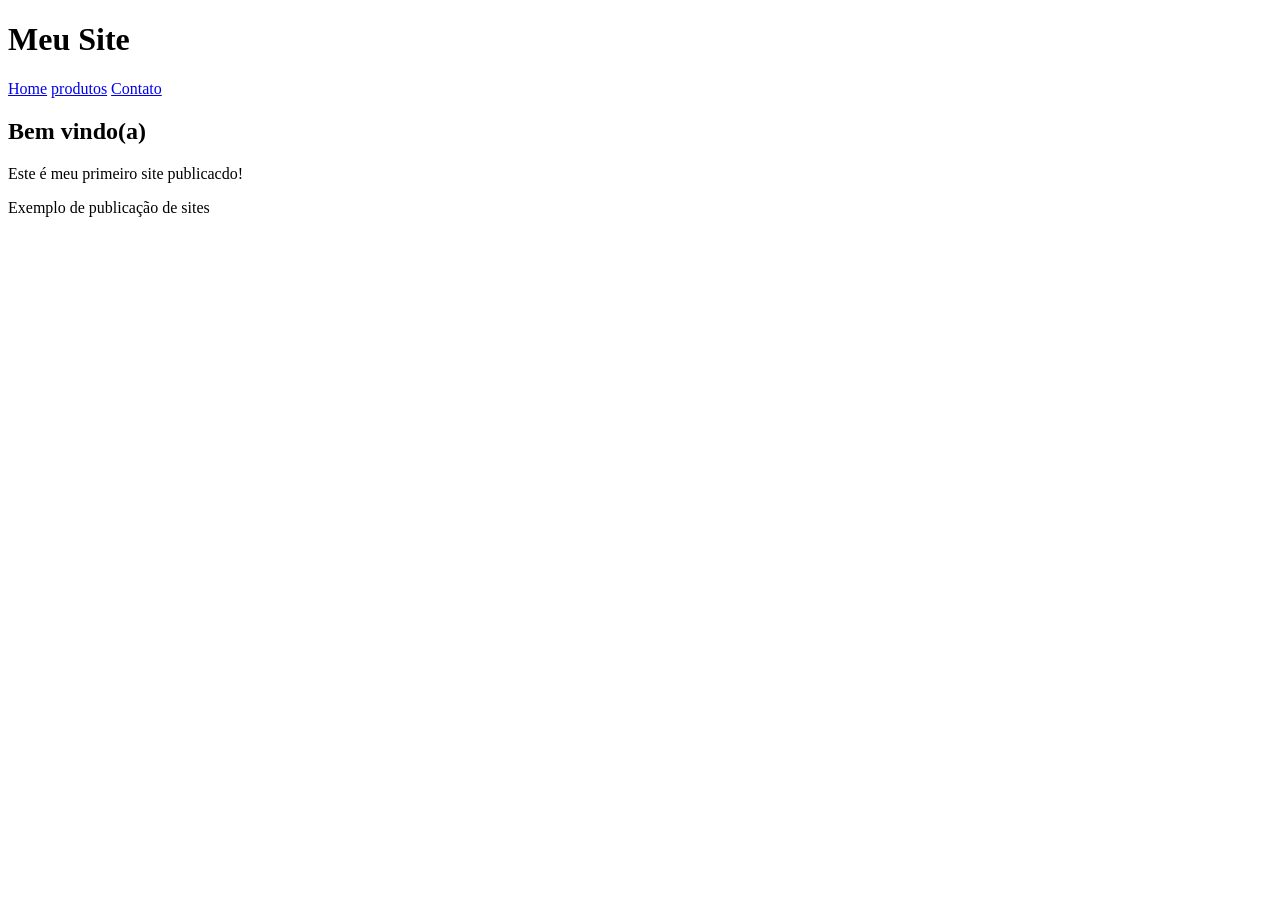
==== index.html @ 4aa9c4cc "Add files via upload" ====
<!DOCTYPE html>
<html lang="pt-br">
<head>
    <meta charset="UTF-8">
    <meta name="viewport" content="width=device-width, initial-scale=1.0">
    <title>Meu Site</title>
</head>
<header>
    <h1>Meu Site</h1>
    <nav>
        <a href="index.html">Home</a>
        <a href="produtos.html">produtos</a>
        <a href="contato.html">Contato</a>
    </nav>
</header>
<main>
    <h2>Bem vindo(a)</h2>
    <p>Este é meu primeiro site publicacdo!</p>
</main>
<footer>
    <p>Exemplo de publicação de sites</p>
</footer>

<body>
    
</body>
</html>
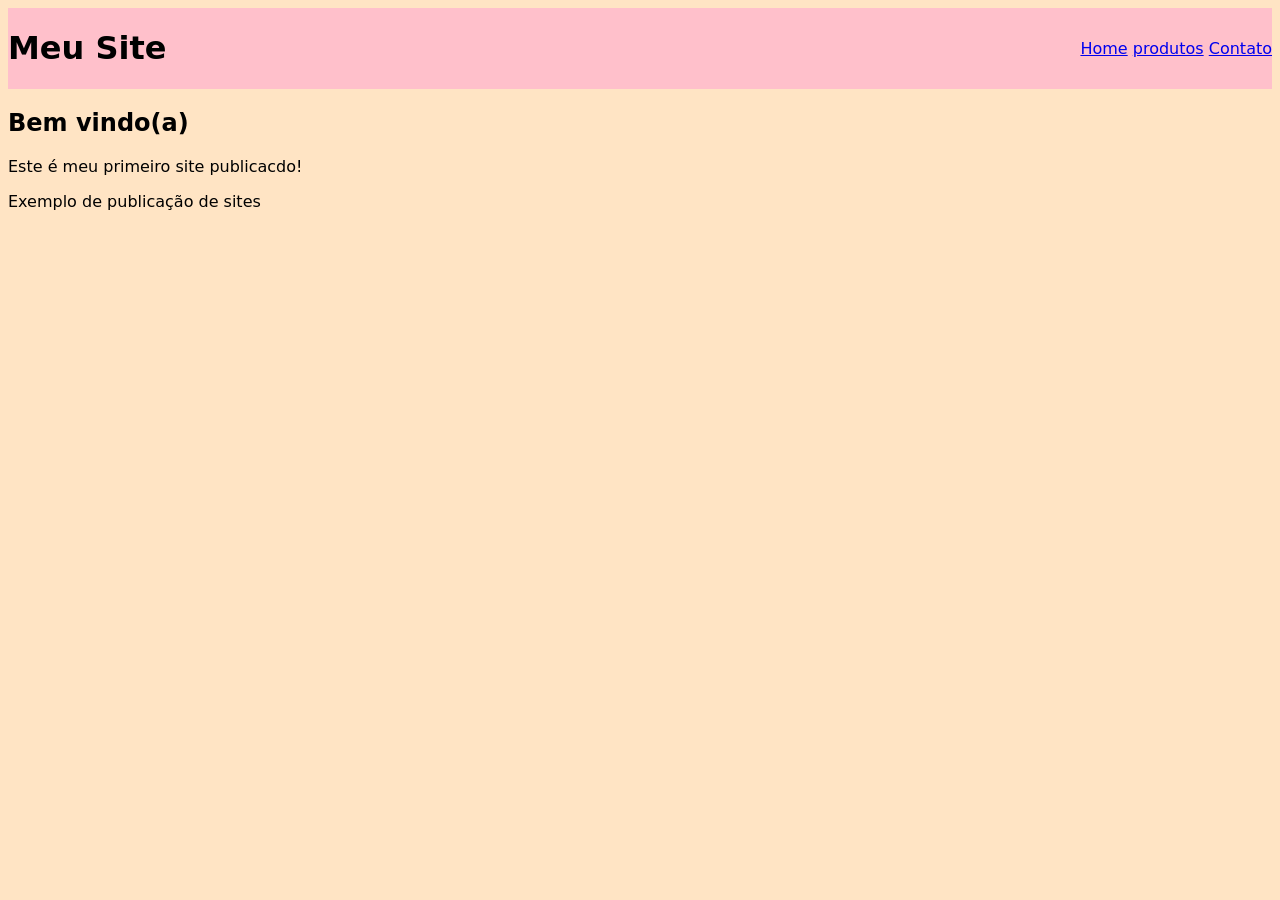
==== commit fac30e22: "correção do nome do estilo" ====
--- a/index.html
+++ b/index.html
@@ -4,6 +4,9 @@
     <meta charset="UTF-8">
     <meta name="viewport" content="width=device-width, initial-scale=1.0">
     <title>Meu Site</title>
+   
+    <link rel="stylesheet" href="css/estilo.css">
+
 </head>
 <header>
     <h1>Meu Site</h1>
--- a/css/estilo.css
+++ b/css/estilo.css
@@ -0,0 +1,29 @@
+*,
+*::after,
+*::before {
+    box-sizing: border-box;
+}
+
+
+
+body {
+
+    font-family: system-ui, -apple-system, BlinkMacSystemFont, 'Segoe UI', Roboto, Oxygen, Ubuntu, Cantarell, 'Open Sans', 'Helvetica Neue', sans-serif;
+
+    background-color: bisque;
+
+}
+
+
+
+header {
+
+    background-color: pink;
+
+    display: flex;
+
+    justify-content: space-between;
+
+    align-items: center;
+
+}
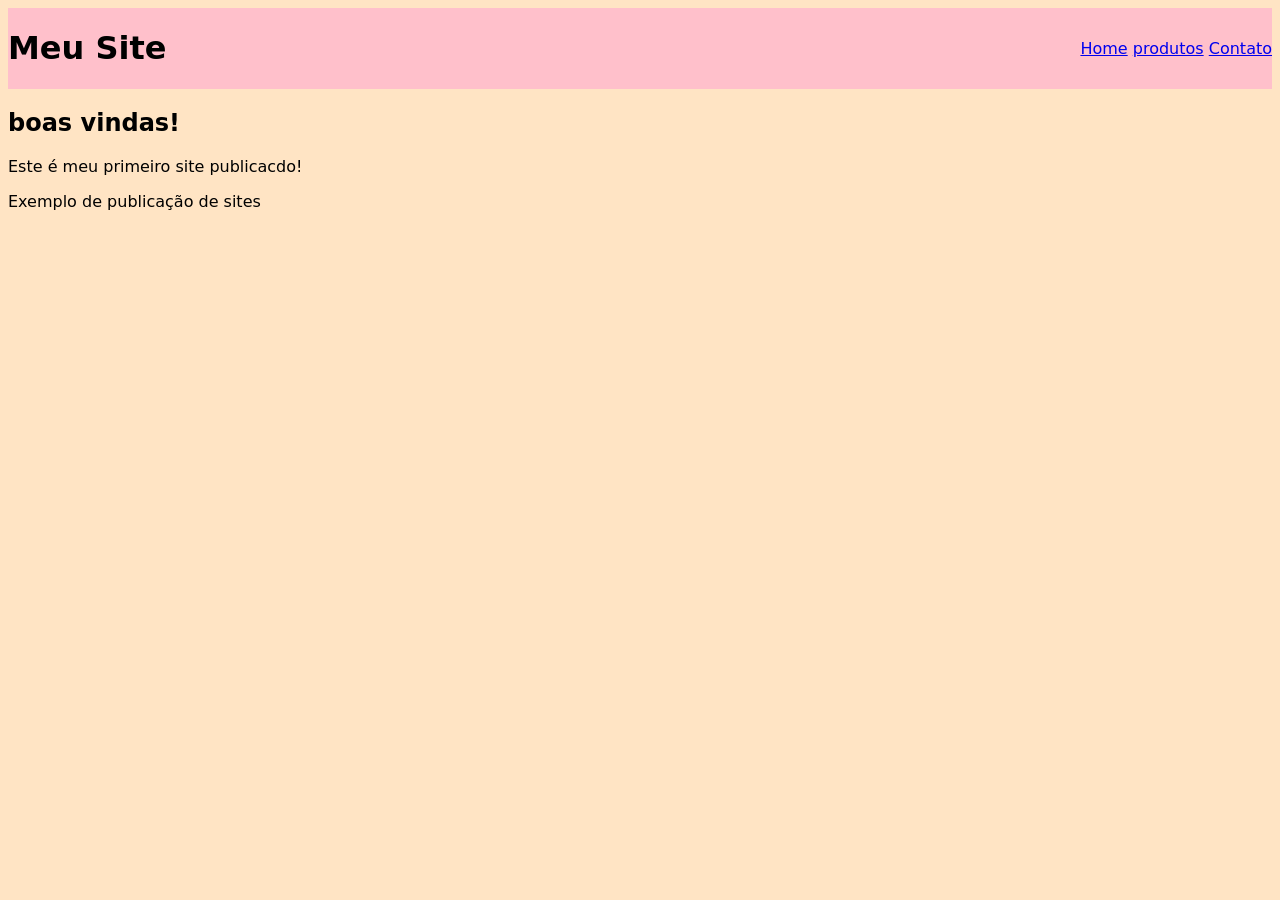
==== commit 7b325aef: "alterar o titulo h2" ====
--- a/index.html
+++ b/index.html
@@ -17,7 +17,7 @@
     </nav>
 </header>
 <main>
-    <h2>Bem vindo(a)</h2>
+    <h2>boas vindas!</h2>
     <p>Este é meu primeiro site publicacdo!</p>
 </main>
 <footer>
